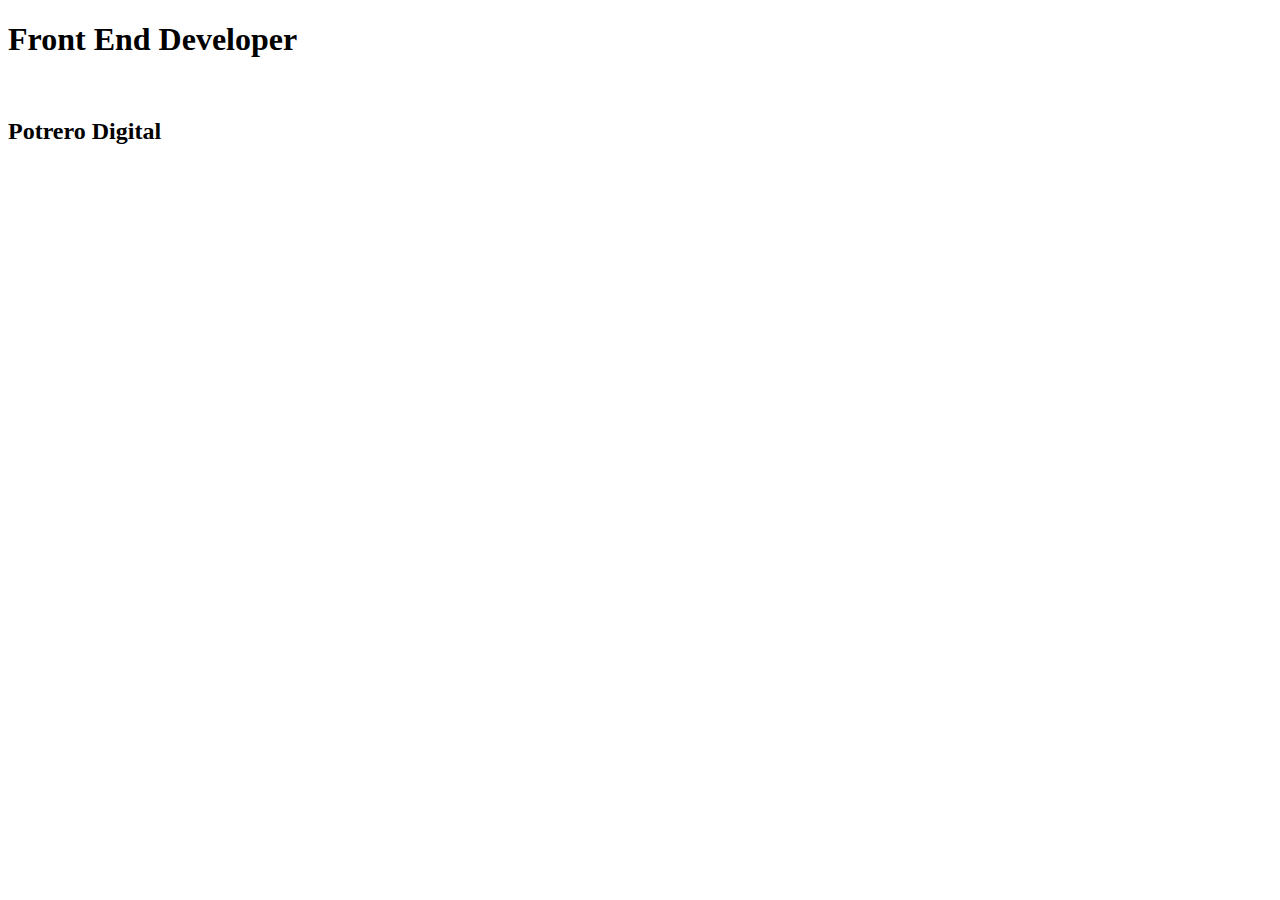
==== Index.html @ 57bf13a6 "Add files via upload" ====
<!DOCTYPE html>
<html lang="en" dir="ltr">
  <head>
    <meta charset="utf-8">
    <title> Mi primera pagina </title>
  </head>
  <body>

<h1>Front End Developer</h1>
<br>
<h2>Potrero Digital</h2>

  </body>
</html>
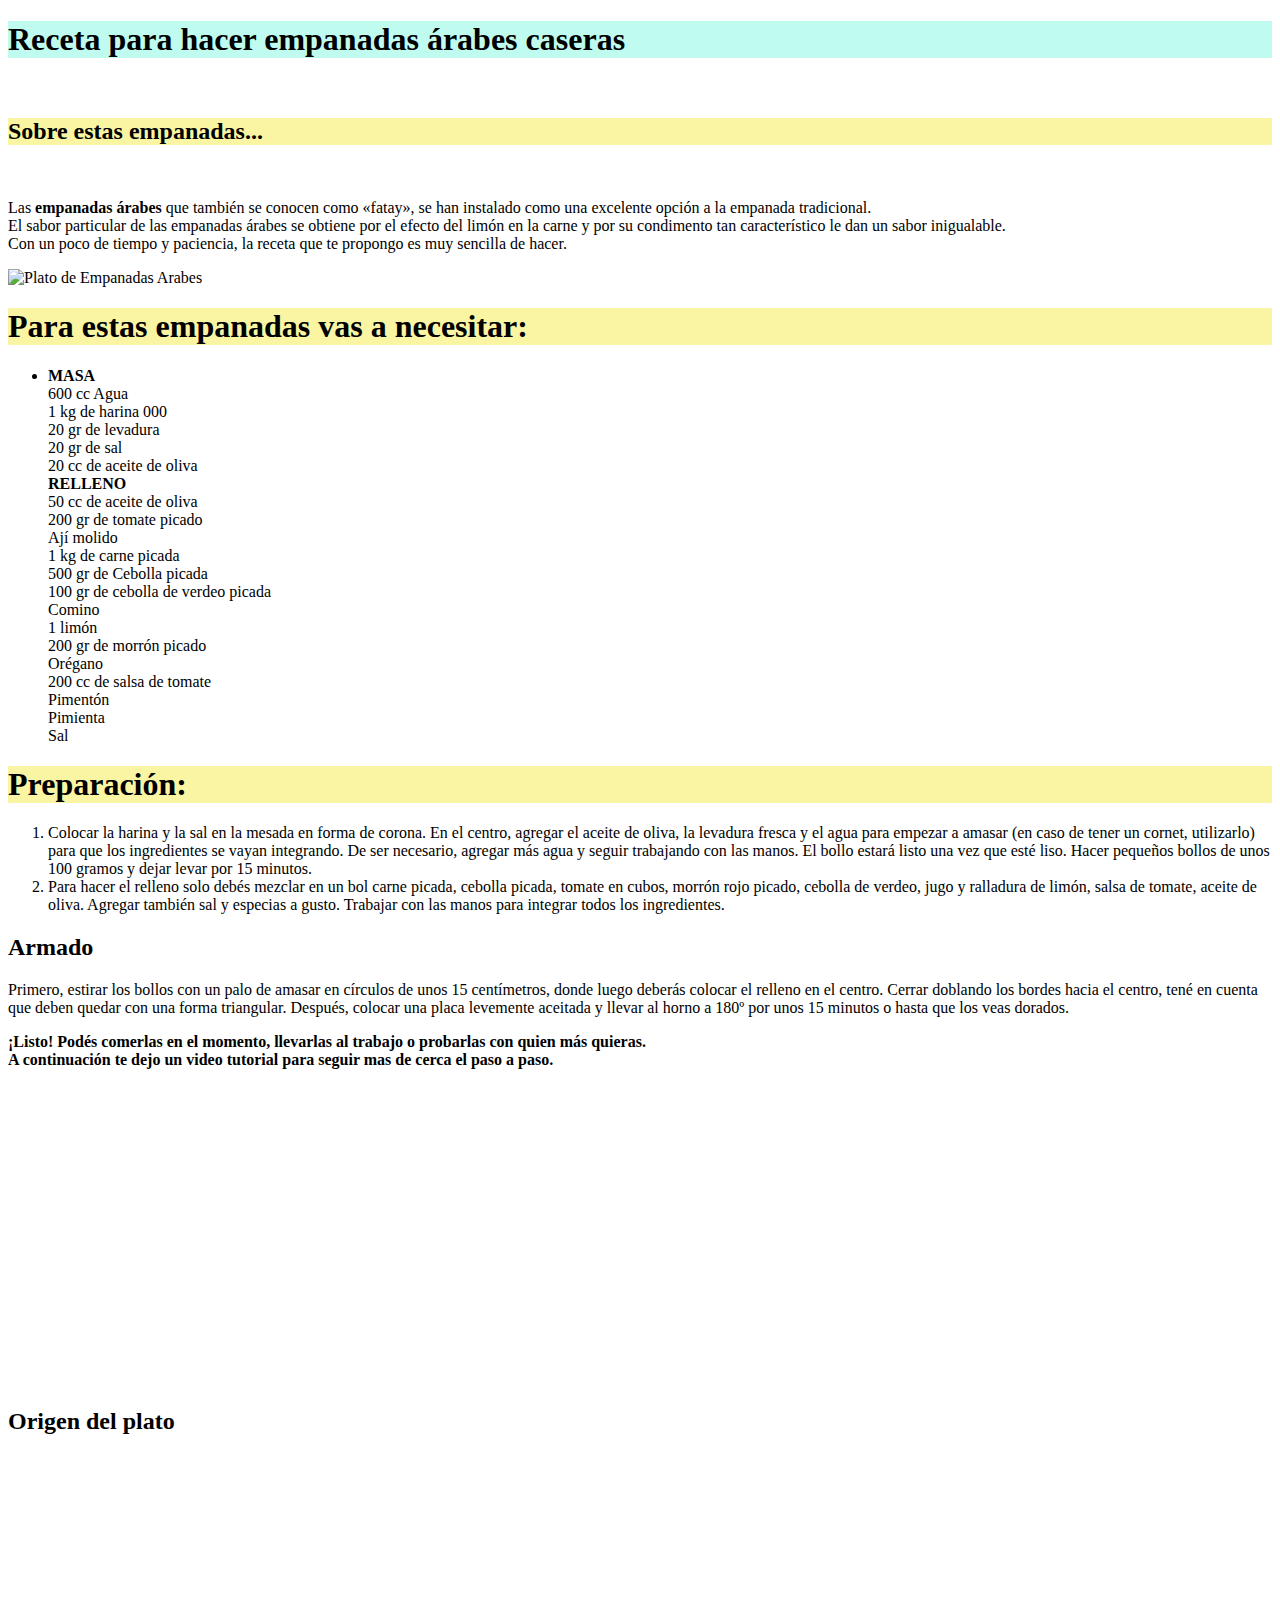
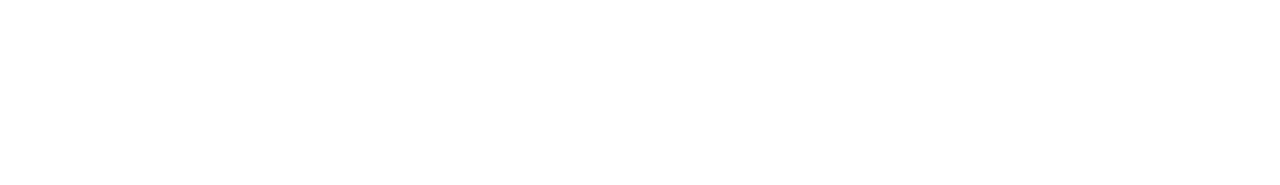
==== commit 18e48f79: "Add files via upload" ====
--- a/Index.html
+++ b/Index.html
@@ -2,13 +2,68 @@
 <html lang="en" dir="ltr">
   <head>
     <meta charset="utf-8">
-    <title> Mi primera pagina </title>
+    <title> Recetas para tus comidas </title>
   </head>
   <body>
 
-<h1>Front End Developer</h1>
+<h1 style="background-color:#BFFBEF">Receta para hacer empanadas árabes caseras</h1>
 <br>
-<h2>Potrero Digital</h2>
+<h2 style="background-color:#F9F5A3">Sobre estas empanadas...</h2>
+<br>
+<p>Las <b>empanadas árabes</b> que también se conocen como «fatay», se han instalado como una excelente opción a la empanada tradicional.
+<br>
+El sabor particular de las empanadas árabes se obtiene por el efecto del limón en la carne y por su condimento tan característico le dan un sabor inigualable.
+<br>
+Con un poco de tiempo y paciencia, la receta que te propongo es muy sencilla de hacer.</p>
+
+
+<img src="https://www.frutamare.com/wp-content/uploads/2020/03/empanadas-arabes.jpg" alt="Plato de Empanadas Arabes">
 
   </body>
+  <h1 style="background-color:#F9F5A3">Para estas empanadas vas a necesitar:</h1>
+  <ul>
+    <li> <b> MASA </b> <br>
+600 cc Agua <br>
+1 kg de harina 000 <br>
+20 gr de levadura <br>
+20 gr de sal <br>
+20 cc de aceite de oliva <br>
+<b>RELLENO</b> <br>
+50 cc de aceite de oliva <br>
+200 gr de tomate picado <br>
+Ají molido <br>
+1 kg de carne picada <br>
+500 gr de Cebolla picada <br>
+100 gr de cebolla de verdeo picada <br>
+Comino <br>
+1 limón <br>
+200 gr de morrón picado <br>
+Orégano <br>
+200 cc de salsa de tomate <br>
+Pimentón <br>
+Pimienta <br>
+Sal
+</li>
+  </ul>
+  <h1 style="background-color:#F9F5A3"> Preparación: </h1>
+  <ol>
+    <li>Colocar la harina y la sal en la mesada en forma de corona.
+      En el centro, agregar el aceite de oliva, la levadura fresca y el agua para empezar a amasar (en caso de tener un cornet, utilizarlo) para que los ingredientes se vayan integrando.
+      De ser necesario, agregar más agua y seguir trabajando con las manos. El bollo estará listo una vez que esté liso. Hacer pequeños bollos de unos 100 gramos y dejar levar por 15 minutos.</li>
+      <li>Para hacer el relleno solo debés mezclar en un bol carne picada, cebolla picada, tomate en cubos, morrón rojo picado, cebolla de verdeo, jugo y ralladura de limón, salsa de tomate, aceite de oliva.
+         Agregar también sal y especias a gusto. Trabajar con las manos para integrar todos los ingredientes.</li>
+  </ol>
+  <h2>Armado</h2>
+  <p>Primero, estirar los bollos con un palo de amasar en círculos de unos 15 centímetros, donde luego deberás colocar el relleno en el centro.
+     Cerrar doblando los bordes hacia el centro, tené en cuenta que deben quedar con una forma triangular.
+     Después, colocar una placa levemente aceitada y llevar al horno a 180º por unos 15 minutos o hasta que los veas dorados.</p>
+
+ <b>¡Listo! Podés comerlas en el momento, llevarlas al trabajo o probarlas con quien más quieras. <br>
+   A continuación te dejo un video tutorial para seguir mas de cerca el paso a paso. </b>
+<br>
+<iframe width="560" height="315" src="https://www.youtube.com/embed/nq1H1oZ_TBE" title="YouTube video player" frameborder="0" allow="accelerometer; autoplay; clipboard-write; encrypted-media; gyroscope; picture-in-picture" allowfullscreen></iframe>
+<br>
+<h2>Origen del plato</h2>
+<br>
+<iframe src="https://www.google.com/maps/embed?pb=!1m18!1m12!1m3!1d29392019.47848295!2d25.74192071106632!3d25.938737802588893!2m3!1f0!2f0!3f0!3m2!1i1024!2i768!4f13.1!3m3!1m2!1s0x157ec4658142ffb7%3A0xa5b8320215ea72c!2sOriente%20Medio!5e0!3m2!1ses!2sar!4v1630611607769!5m2!1ses!2sar" width="400" height="300" style="border:0;" allowfullscreen="" loading="lazy"></iframe>
 </html>
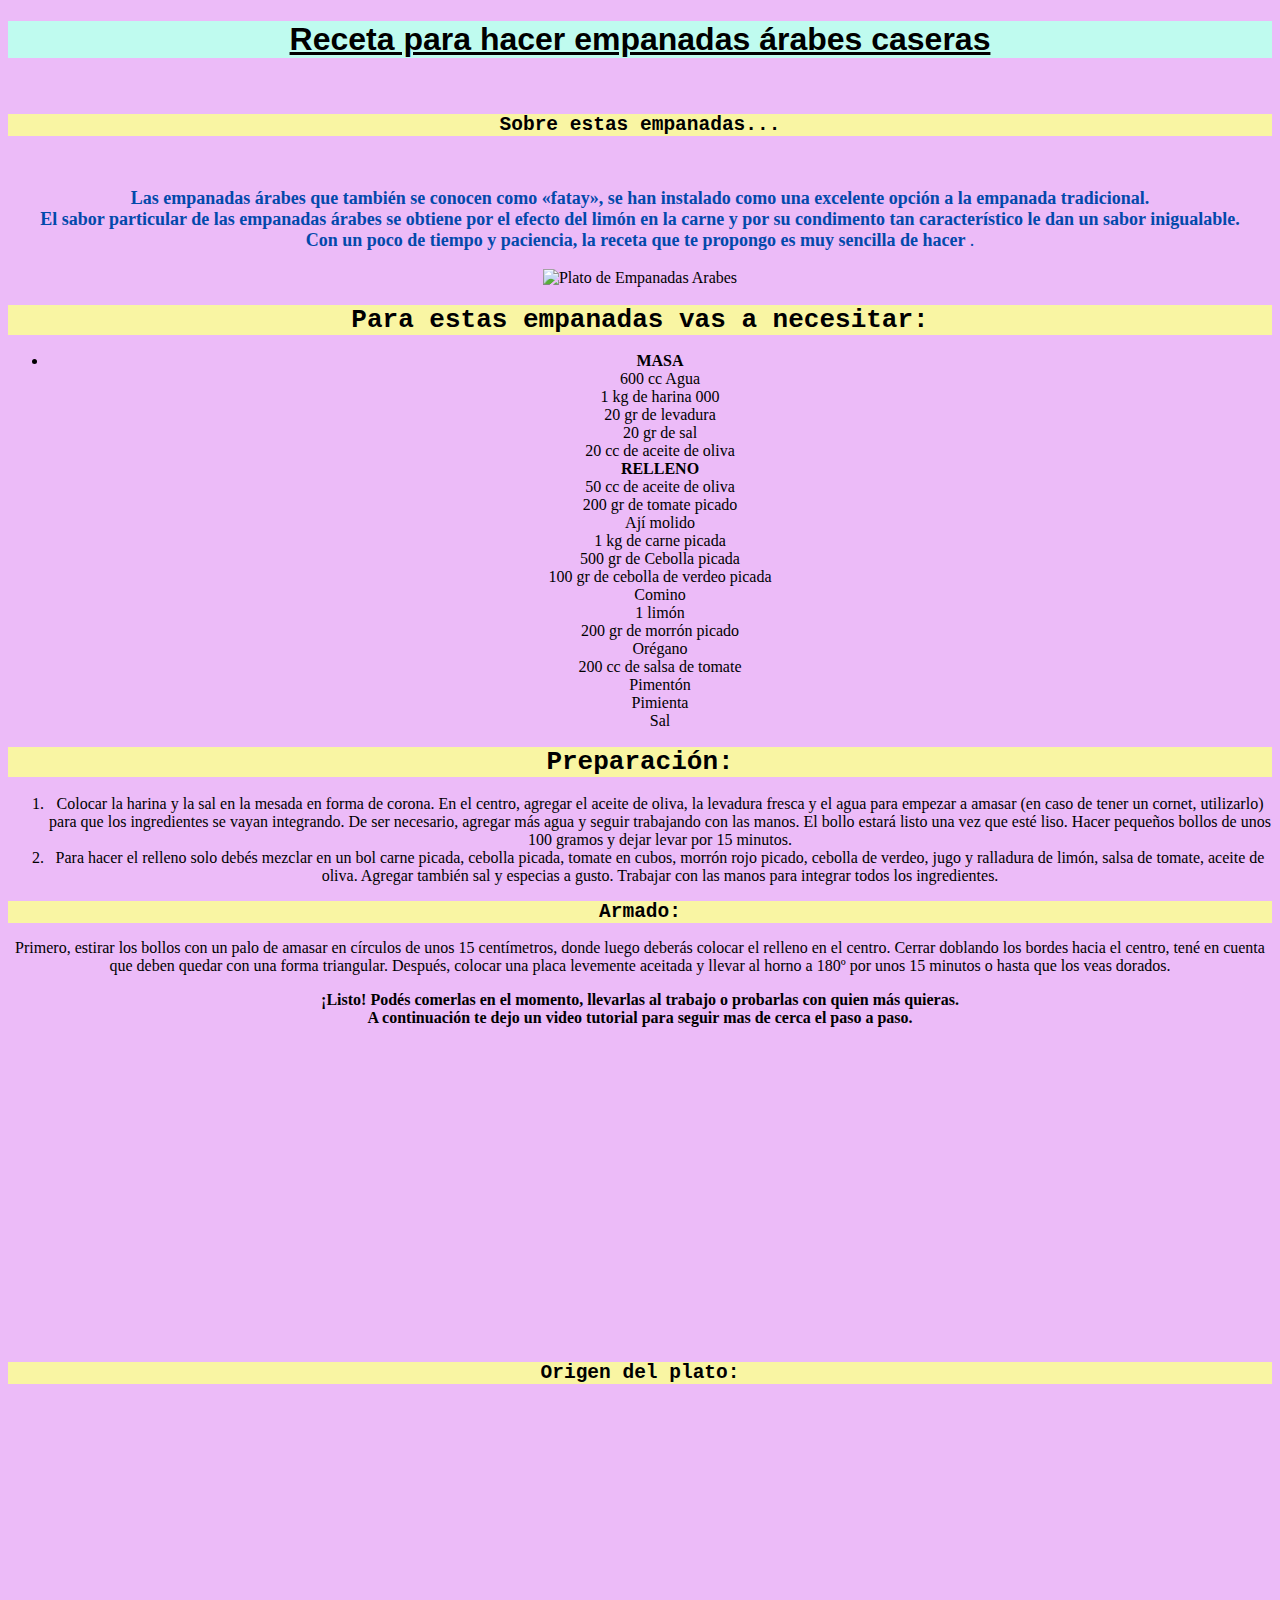
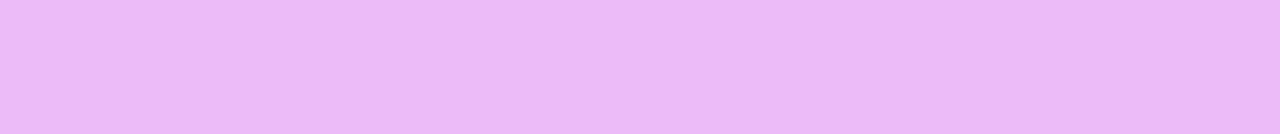
==== commit b6490cb1: "Add files via upload" ====
--- a/Index.html
+++ b/Index.html
@@ -3,24 +3,27 @@
   <head>
     <meta charset="utf-8">
     <title> Recetas para tus comidas </title>
+
+  <link rel= "stylesheet"href="css/estilo.css">
+
   </head>
   <body>
 
-<h1 style="background-color:#BFFBEF">Receta para hacer empanadas árabes caseras</h1>
+<h1 class="VerdeAqua"  >Receta para hacer empanadas árabes caseras</h1>
 <br>
-<h2 style="background-color:#F9F5A3">Sobre estas empanadas...</h2>
+<h2 id="ColorAmarillito">Sobre estas empanadas...</h2>
 <br>
-<p>Las <b>empanadas árabes</b> que también se conocen como «fatay», se han instalado como una excelente opción a la empanada tradicional.
+<p class="ColorAzul"> <b> Las empanadas árabes que también se conocen como «fatay», se han instalado como una excelente opción a la empanada tradicional.
 <br>
 El sabor particular de las empanadas árabes se obtiene por el efecto del limón en la carne y por su condimento tan característico le dan un sabor inigualable.
 <br>
-Con un poco de tiempo y paciencia, la receta que te propongo es muy sencilla de hacer.</p>
+Con un poco de tiempo y paciencia, la receta que te propongo es muy sencilla de hacer </b> .</p>
 
 
-<img src="https://www.frutamare.com/wp-content/uploads/2020/03/empanadas-arabes.jpg" alt="Plato de Empanadas Arabes">
+<img class="Empanadas" src="https://www.frutamare.com/wp-content/uploads/2020/03/empanadas-arabes.jpg" alt="Plato de Empanadas Arabes">
 
   </body>
-  <h1 style="background-color:#F9F5A3">Para estas empanadas vas a necesitar:</h1>
+  <h1 id="ColorAmarillito">Para estas empanadas vas a necesitar:</h1>
   <ul>
     <li> <b> MASA </b> <br>
 600 cc Agua <br>
@@ -45,7 +48,7 @@
 Sal
 </li>
   </ul>
-  <h1 style="background-color:#F9F5A3"> Preparación: </h1>
+  <h1 id="ColorAmarillito"=> Preparación: </h1>
   <ol>
     <li>Colocar la harina y la sal en la mesada en forma de corona.
       En el centro, agregar el aceite de oliva, la levadura fresca y el agua para empezar a amasar (en caso de tener un cornet, utilizarlo) para que los ingredientes se vayan integrando.
@@ -53,7 +56,7 @@
       <li>Para hacer el relleno solo debés mezclar en un bol carne picada, cebolla picada, tomate en cubos, morrón rojo picado, cebolla de verdeo, jugo y ralladura de limón, salsa de tomate, aceite de oliva.
          Agregar también sal y especias a gusto. Trabajar con las manos para integrar todos los ingredientes.</li>
   </ol>
-  <h2>Armado</h2>
+  <h2 id="ColorAmarillito"> Armado: </h2>
   <p>Primero, estirar los bollos con un palo de amasar en círculos de unos 15 centímetros, donde luego deberás colocar el relleno en el centro.
      Cerrar doblando los bordes hacia el centro, tené en cuenta que deben quedar con una forma triangular.
      Después, colocar una placa levemente aceitada y llevar al horno a 180º por unos 15 minutos o hasta que los veas dorados.</p>
@@ -63,7 +66,7 @@
 <br>
 <iframe width="560" height="315" src="https://www.youtube.com/embed/nq1H1oZ_TBE" title="YouTube video player" frameborder="0" allow="accelerometer; autoplay; clipboard-write; encrypted-media; gyroscope; picture-in-picture" allowfullscreen></iframe>
 <br>
-<h2>Origen del plato</h2>
+<h2 id="ColorAmarillito"> Origen del plato: </h2>
 <br>
 <iframe src="https://www.google.com/maps/embed?pb=!1m18!1m12!1m3!1d29392019.47848295!2d25.74192071106632!3d25.938737802588893!2m3!1f0!2f0!3f0!3m2!1i1024!2i768!4f13.1!3m3!1m2!1s0x157ec4658142ffb7%3A0xa5b8320215ea72c!2sOriente%20Medio!5e0!3m2!1ses!2sar!4v1630611607769!5m2!1ses!2sar" width="400" height="300" style="border:0;" allowfullscreen="" loading="lazy"></iframe>
 </html>
--- a/css/estilo.css
+++ b/css/estilo.css
@@ -0,0 +1,5 @@
+body {text-align: center; background-color: #ECBBF8; }
+.VerdeAqua {font-size: xx-large ; text-decoration: underline; background-color:#BFFBEF; font-family:sans-serif ;}
+#ColorAmarillito {background-color:#F9F5A3; font-family:monospace;}
+.ColorAzul {font-size: large ; color:#0349AB ;}
+.Empanadas {width: 600px ; height:350px ;  }
